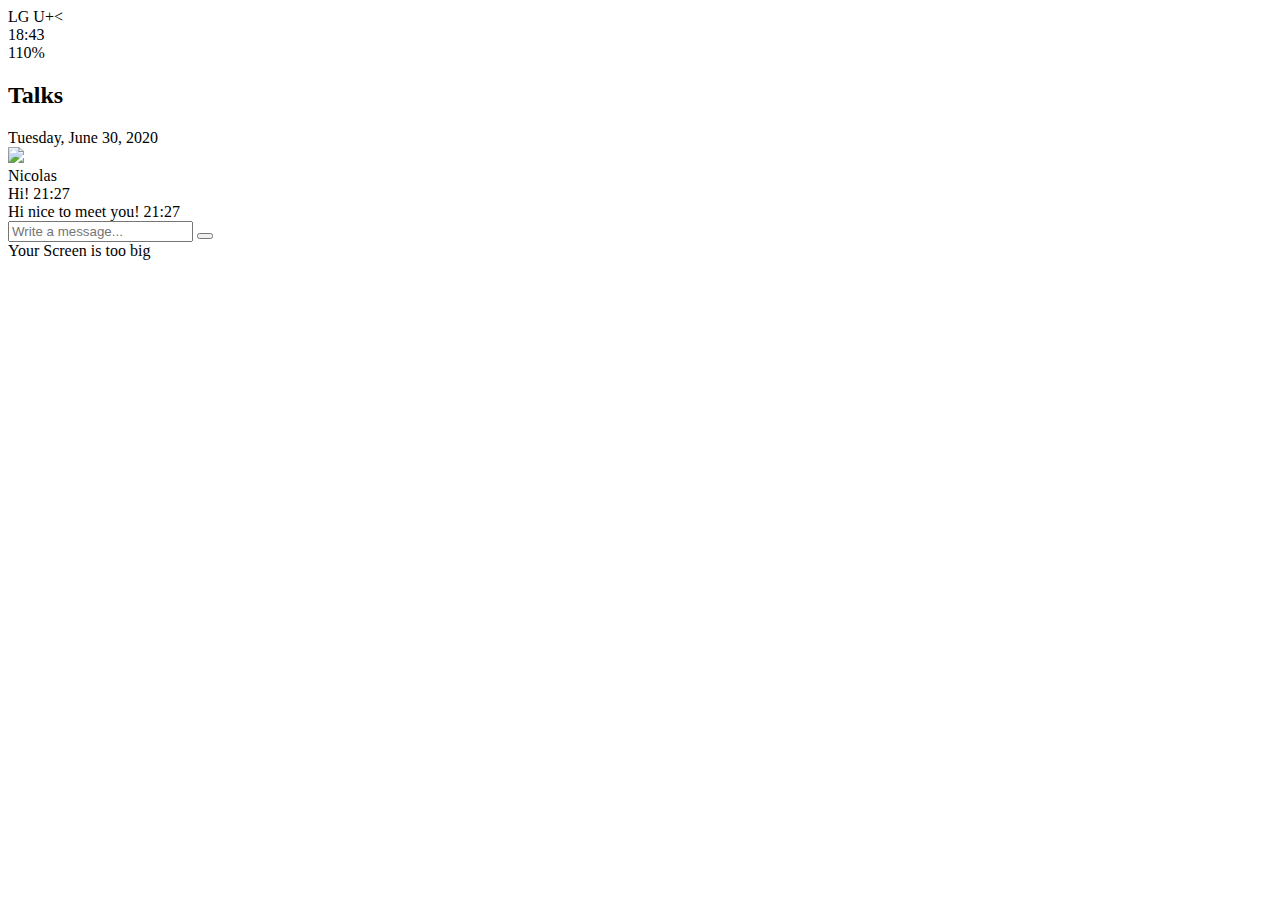
==== chat.html @ ac1e19ed "resetting" ====
<!DOCTYPE html>
<html lang="kr">
  <head>
    <link rel="stylesheet" href="/css/styles.css" />
    <meta charset="UTF-8" />
    <meta http-equiv="X-UA-Compatible" content="IE=edge" />
    <meta name="viewport" content="width=device-width, initial-scale=1.0" />
    <title>Kakao Talk</title>
    <script
      src="https://kit.fontawesome.com/8688b3dc23.js"
      crossorigin="anonymous"
    ></script>
  </head>
  <body>
    <div class="status-bar">
      <div class="status-bar__column">
        <span>LG U+<</span>
        <i class="fas fa-wifi"></i>
      </div>
      <div class="status-bar__column">
        <span>18:43</span>
      </div>
      <div class="status-bar__column">
        <span>110%</span>
        <i class="fas fa-battery-full fa-lg"></i>
        <i class="fas fa-bolt"></i>
      </div>
    </div>

    <header class="alt-header">
      <div class="alt-header__column">
        <a href="javascript:history.back()">
          <i class="fas fa-angle-left fa-3x backspace"></i>
        </a>
      </div>
      <div class="alt-header__column">
        <h2 class="alt-header__title">Talks</h2>
      </div>
      <div class="alt-header__column">
        <span><i class="fas fa-search fa-lg"></i></span>
      </div>
    </header>

    <main class="main-screen main-chat">
      <div class="chat__timestamp">Tuesday, June 30, 2020</div>

      <div class="message-row">
        <img
          src="https://images.unsplash.com/photo-1541569863345-f97c6484a917?ixlib=rb-4.0.3&ixid=MnwxMjA3fDB8MHxwaG90by1wYWdlfHx8fGVufDB8fHx8&auto=format&fit=crop&w=1170&q=80"
        />
        <div class="message-row__content">
          <span class="message__author">Nicolas</span>
          <div class="message__info">
            <span class="message__bubble">Hi!</span>
            <span class="message__time">21:27</span>
          </div>
        </div>
      </div>

      <div class="message-row message-row--own">
        <div class="message-row__content">
          <div class="message__info">
            <span class="message__bubble">Hi nice to meet you!</span>
            <span class="message__time">21:27</span>
          </div>
        </div>
      </div>
    </main>

    <form class="reply">
      <div class="reply__column">
        <i class="far fa-plus-square fa-lg"></i>
      </div>
      <div class="reply__column">
        <input type="text" placeholder="Write a message..." />
        <i class="far fa-smile-wink fa-lg"></i>
        <button>
          <i class="fas fa-arrow-up"></i>
        </button>
      </div>
    </form>

    <div id="no-mobile">
      <span>Your Screen is too big</span>
    </div>
  </body>
</html>
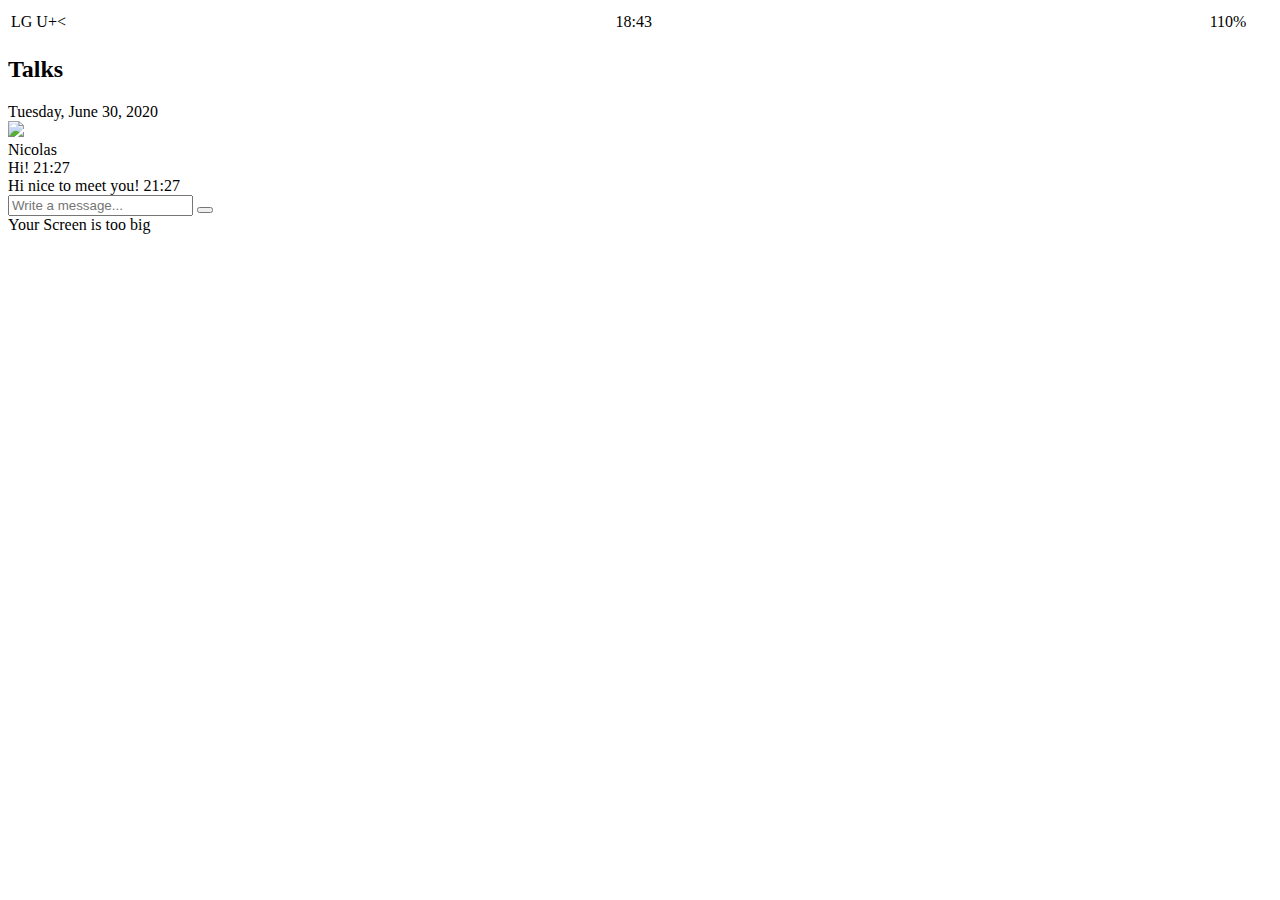
==== commit 3d394aa4: "css setting" ====
--- a/chat.html
+++ b/chat.html
@@ -1,7 +1,7 @@
 <!DOCTYPE html>
 <html lang="kr">
   <head>
-    <link rel="stylesheet" href="/css/styles.css" />
+    <link rel="stylesheet" href="CSS/styles.css" />
     <meta charset="UTF-8" />
     <meta http-equiv="X-UA-Compatible" content="IE=edge" />
     <meta name="viewport" content="width=device-width, initial-scale=1.0" />
--- a/CSS/styles.css
+++ b/CSS/styles.css
@@ -0,0 +1,6 @@
+@import "display/status.css";
+@import "display/nav.css";
+@import "display/login.css";
+@import "display/friends.css";
+@import "display/chats.css";
+@import "display/find.css";
